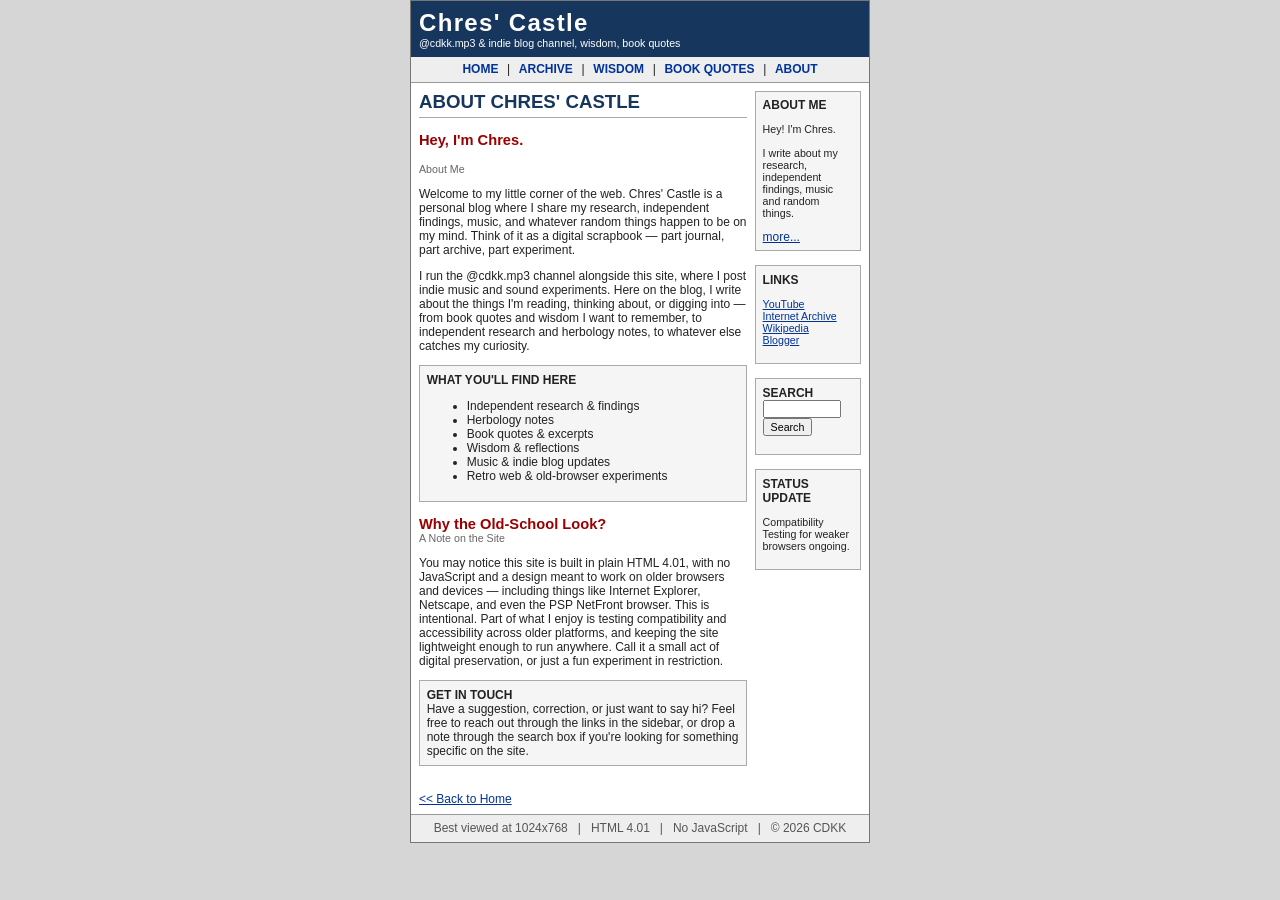
==== about.html @ 33da1b05 "New green interface and mascot!!" ====
<!DOCTYPE HTML PUBLIC "-//W3C//DTD HTML 4.01 Transitional//EN">
<html>
<head>
<title>About - Chres' Castle</title>
<meta http-equiv="Content-Type" content="text/html; charset=windows-1252">
<style type="text/css">
body {
    background-color: #d6d6d6;
    color: #222222;
    font-family: Arial, Helvetica, sans-serif;
    font-size: 9pt;
    margin: 0;
    padding: 0;
}
a {
    color: #003399;
    text-decoration: underline;
}
table {
    font-family: Arial, Helvetica, sans-serif;
    font-size: 9pt;
}
.site {
    width: 460px;
    background-color: #ffffff;
    border: 1px solid #777777;
}
.top {
    background-color: #17365d;
    color: #ffffff;
    padding: 6pt;
}
.logo {
    font-size: 18pt;
    font-weight: bold;
    letter-spacing: 1pt;
}
.tagline {
    font-size: 8pt;
}
.menu {
    background-color: #eeeeee;
    border-bottom: 1px solid #999999;
    padding: 4pt;
    text-align: center;
}
.menu a {
    font-weight: bold;
    text-decoration: none;
    margin-left: 4pt;
    margin-right: 4pt;
}
.main {
    padding: 6pt;
}
.title {
    color: #17365d;
    font-size: 14pt;
    font-weight: bold;
    border-bottom: 1px solid #aaaaaa;
    padding-bottom: 3pt;
}
.posttitle {
    color: #990000;
    font-size: 11pt;
    font-weight: bold;
}
.date {
    color: #666666;
    font-size: 8pt;
}
.box {
    border: 1px solid #aaaaaa;
    background-color: #f5f5f5;
    padding: 5pt;
}
.side {
    width: 105px;
    vertical-align: top;
    padding-left: 6pt;
}
.content {
    width: 325px;
    vertical-align: top;
}
.small {
    font-size: 8pt;
}
.footer {
    background-color: #eeeeee;
    border-top: 1px solid #999999;
    color: #555555;
    padding: 5pt;
    text-align: center;
}
hr {
    color: #aaaaaa;
    height: 1px;
}
input {
    font-family: Arial, Helvetica, sans-serif;
    font-size: 8pt;
}
</style>
</head>

<body>
<table width="100%" border="0" cellpadding="0" cellspacing="0">
<tr>
<td align="center" valign="top">

<table class="site" border="0" cellpadding="0" cellspacing="0">
<tr>
<td class="top">
<div class="logo">Chres' Castle </div>
<div class="tagline">@cdkk.mp3 &amp; indie blog channel, wisdom, book quotes</div>
</td>
</tr>

<tr>
<td class="menu">
<a href="index.html">HOME</a> |
<a href="archive.html">ARCHIVE</a> |
<a href="games.html">WISDOM</a> |
<a href="music.html">BOOK QUOTES</a> |
<a href="about.html">ABOUT</a>
</td>
</tr>

<tr>
<td class="main">

<table width="100%" border="0" cellpadding="0" cellspacing="0">
<tr>

<td class="content">

<div class="title">ABOUT CHRES' CASTLE</div>

<p class="posttitle">Hey, I'm Chres.</p>
<div class="date">About Me</div>

<p>
Welcome to my little corner of the web. Chres' Castle is a personal
blog where I share my research, independent findings, music, and
whatever random things happen to be on my mind. Think of it as a
digital scrapbook &mdash; part journal, part archive, part
experiment.
</p>

<p>
I run the @cdkk.mp3 channel alongside this site, where I post indie
music and sound experiments. Here on the blog, I write about the
things I'm reading, thinking about, or digging into &mdash; from
book quotes and wisdom I want to remember, to independent research
and herbology notes, to whatever else catches my curiosity.
</p>

<div class="box">
<b>WHAT YOU'LL FIND HERE</b>
<ul>
<li>Independent research &amp; findings</li>
<li>Herbology notes</li>
<li>Book quotes &amp; excerpts</li>
<li>Wisdom &amp; reflections</li>
<li>Music &amp; indie blog updates</li>
<li>Retro web &amp; old-browser experiments</li>
</ul>
</div>

<br>

<div class="posttitle">Why the Old-School Look?</div>
<div class="date">A Note on the Site</div>

<p>
You may notice this site is built in plain HTML 4.01, with no
JavaScript and a design meant to work on older browsers and
devices &mdash; including things like Internet Explorer, Netscape,
and even the PSP NetFront browser. This is intentional. Part of what
I enjoy is testing compatibility and accessibility across older
platforms, and keeping the site lightweight enough to run anywhere.
Call it a small act of digital preservation, or just a fun
experiment in restriction.
</p>

<div class="box">
<b>GET IN TOUCH</b><br>
Have a suggestion, correction, or just want to say hi? Feel free to
reach out through the links in the sidebar, or drop a note through
the search box if you're looking for something specific on the
site.
</div>

<br>

<p>
<a href="index.html">&lt;&lt; Back to Home</a>
</p>

</td>

<td class="side">

<div class="box">
<b>ABOUT ME</b>
<p class="small">
Hey! I'm Chres.<br><br>
I write about my research, independent findings, music and random things.
</p>
<a href="about.html">more...</a>
</div>

<br>

<div class="box">
<b>LINKS</b>
<p class="small">
<a href="https://www.youtube.com/">YouTube</a><br>
<a href="https://archive.org/">Internet Archive</a><br>
<a href="https://www.wikipedia.org/">Wikipedia</a><br>
<a href="https://www.blogger.com/">Blogger</a>
</p>
</div>

<br>

<div class="box">
<b>SEARCH</b>
<form action="search.html" method="get">
<input type="text" name="q" size="10">
<br>
<input type="submit" value="Search">
</form>
</div>

<br>

<div class="box">
<b>STATUS UPDATE</b>
<p class="small">
Compatibility Testing for weaker browsers ongoing.<br>
</p>
</div>

</td>

</tr>
</table>

</td>
</tr>

<tr>
<td class="footer">
Best viewed at 1024x768 &nbsp; | &nbsp; HTML 4.01 &nbsp; | &nbsp;
No JavaScript &nbsp; | &nbsp; &copy; 2026 CDKK
</td>
</tr>
</table>

</td>
</tr>
</table>
</body>
</html>
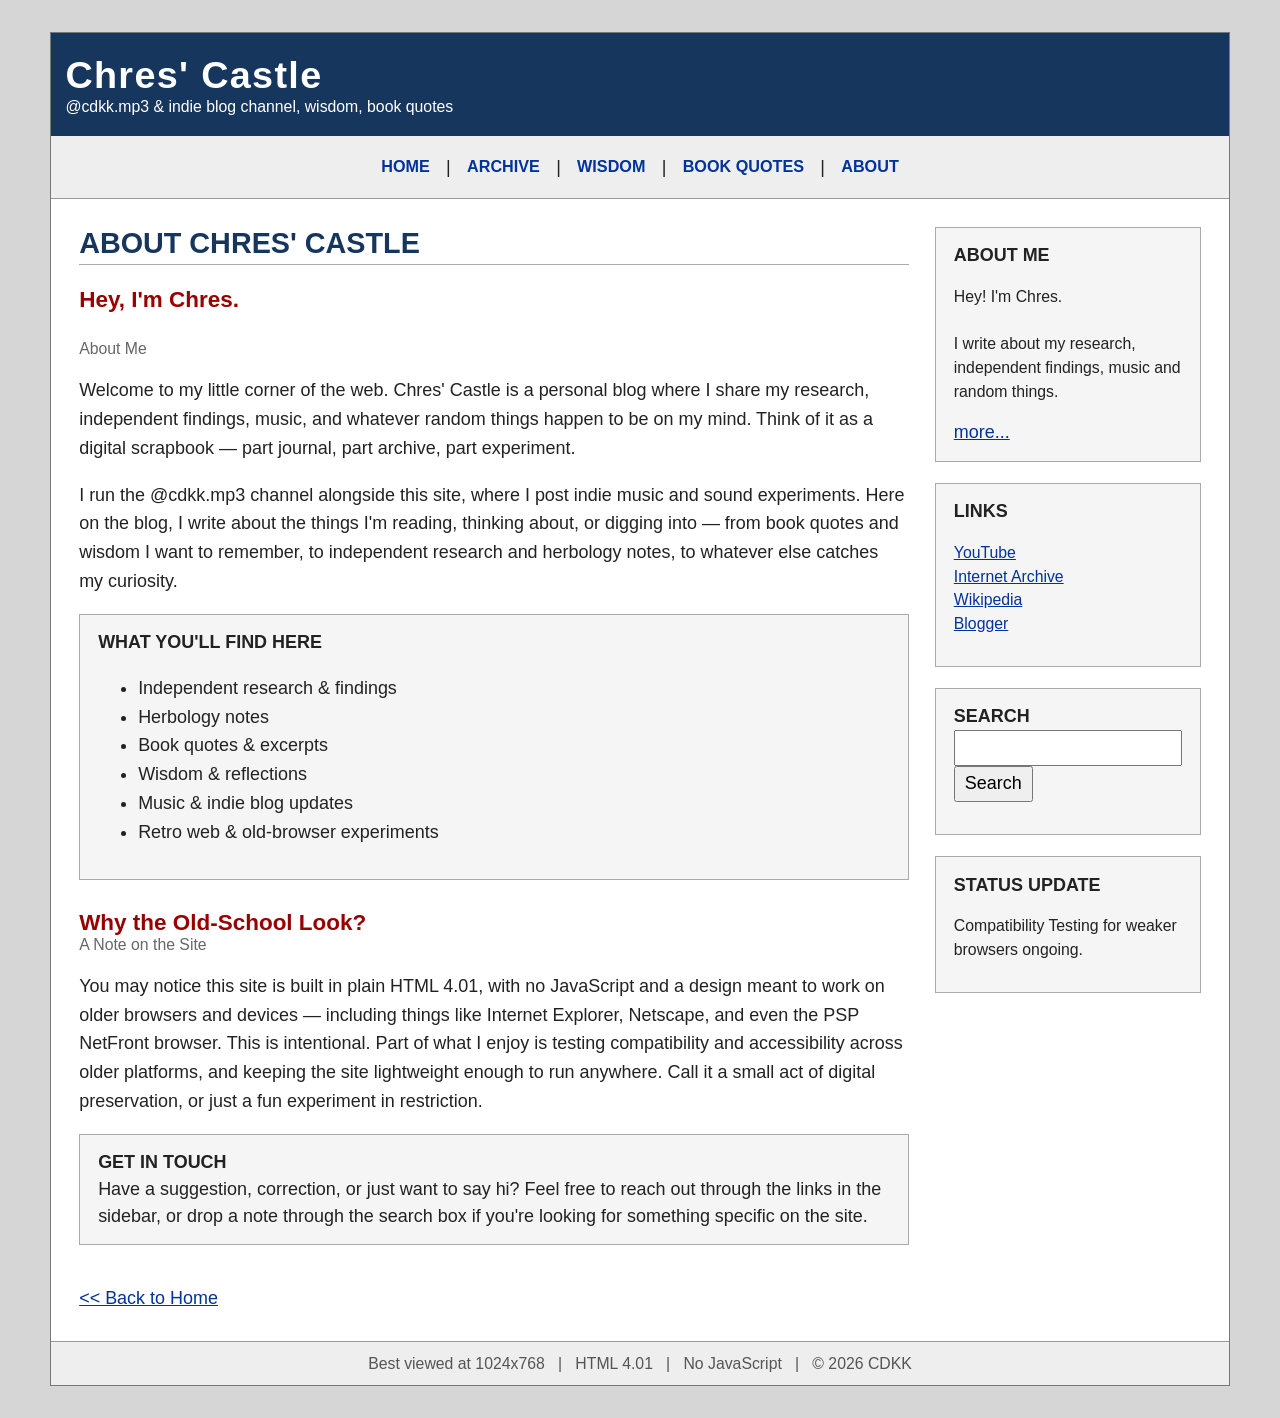
==== commit 25b55387: "v.1.01 UI Usability and Structure Update Experiementations of proportions to elements on modernized " ====
--- a/about.html
+++ b/about.html
@@ -1,8 +1,8 @@
 <!DOCTYPE HTML PUBLIC "-//W3C//DTD HTML 4.01 Transitional//EN">
-<html>
+<html lang="en">
 <head>
 <title>About - Chres' Castle</title>
-<meta http-equiv="Content-Type" content="text/html; charset=windows-1252">
+<meta http-equiv="Content-Type" content="text/html; charset=windows-1252"><meta name="viewport" content="width=device-width, initial-scale=1">
 <style type="text/css">
 body {
     background-color: #d6d6d6;
@@ -101,6 +101,76 @@
     font-family: Arial, Helvetica, sans-serif;
     font-size: 8pt;
 }
+
+/* ==== Modern-screen enhancements ====
+   Everything below lives inside @media rules, which IE4, IE8 and PSP
+   NetFront ignore (or fail on the 480px width), so those browsers keep
+   the original fixed 460-468px layout exactly as before. */
+@media screen and (min-width:481px){
+:root{--g:clamp(8px,2.5vw,36px)}
+html{-webkit-text-size-adjust:100%;text-size-adjust:100%}
+body{font-size:clamp(15px,.35vw + 13.5px,21px);line-height:1.5;padding:var(--g) 0;overflow-x:hidden}
+table{font-size:inherit}
+body>table>tbody>tr>td>table{width:calc(100% - 2*var(--g));max-width:1180px}
+.starframe{padding:var(--g)}
+.site,body>table>tbody>tr>td>table.site{width:100%;height:auto;overflow:visible;box-sizing:border-box}
+body>table>tbody>tr>td>table.site{width:calc(100% - 2*var(--g));max-width:1180px}
+.top{padding:1.1em .8em}
+.logo{font-size:2.1em;line-height:1.2}
+.tagline,.small,.date,.footer{font-size:.88em}
+.menu{padding:.5em .4em;line-height:2}
+.menu a{font-size:.9em;margin:0;padding:.35em .7em;display:inline-block}
+.main{padding:clamp(12px,2.2vw,32px)}
+.title{font-size:1.6em;margin-bottom:.6em}
+.posttitle{font-size:1.25em;margin-top:.4em}
+.content{width:auto;overflow-wrap:break-word;word-wrap:break-word}
+.content p,.content li{line-height:1.6;max-width:46em}
+.content img{max-width:100%;height:auto}
+.side{width:26%;min-width:190px;max-width:320px;padding-left:clamp(14px,2vw,32px)}
+.box{padding:.8em 1em;line-height:1.5}
+input{font-size:1em;padding:.3em .5em;max-width:100%;box-sizing:border-box}
+input[type=text]{width:100%}
+input[type=submit]{cursor:pointer}
+.footer{padding:.8em}
+}
+@media screen and (min-width:1600px){
+body{font-size:clamp(21px,.5vw + 14px,26px)}
+body>table>tbody>tr>td>table,body>table>tbody>tr>td>table.site{max-width:1500px}
+.top img,.title img,.posttitle img{zoom:2;image-rendering:pixelated}
+}
+@media screen and (max-width:479px),screen and (min-width:481px) and (max-width:640px){
+:root{--g:8px}
+html{-webkit-text-size-adjust:100%;text-size-adjust:100%}
+body{font-size:16px;line-height:1.5;padding:var(--g) 0;overflow-x:hidden}
+table{font-size:inherit}
+body>table>tbody>tr>td>table{width:calc(100% - 2*var(--g));max-width:none}
+.starframe{padding:var(--g)}
+.site,body>table>tbody>tr>td>table.site{width:100%;height:auto;overflow:visible;box-sizing:border-box}
+body>table>tbody>tr>td>table.site{width:calc(100% - 2*var(--g))}
+.top{padding:.9em .6em}
+.tagline,.small,.date,.footer{font-size:.88em}
+.menu{line-height:2}
+.menu a{font-size:.9em;display:inline-block}
+.main{padding:12px}
+.title{font-size:1.4em}
+.posttitle{font-size:1.2em}
+.content{overflow-wrap:break-word;word-wrap:break-word}
+.content img,.top img{max-width:100%;height:auto}
+.box{padding:.8em 1em}
+input{font-size:16px;padding:.3em .5em;max-width:100%;box-sizing:border-box}
+input[type=text]{width:100%}
+.main table,.main tbody,.main tr,.main td{display:block;width:auto}
+.content,.side{width:auto;min-width:0;max-width:none}
+.side{padding-left:0;margin-top:1.5em}
+.logo{font-size:1.7em}
+.menu a{padding:.5em .55em}
+.box,.menu,.footer{overflow-wrap:break-word}
+}
+@media screen and (min-resolution:1.5dppx){
+.top img,.title img,.posttitle img{image-rendering:pixelated}
+}
+@media (prefers-reduced-motion:reduce){.cursor-sparkle{display:none!important}}
+@media (hover:none){.cursor-sparkle{display:none!important}}
 </style>
 </head>
 
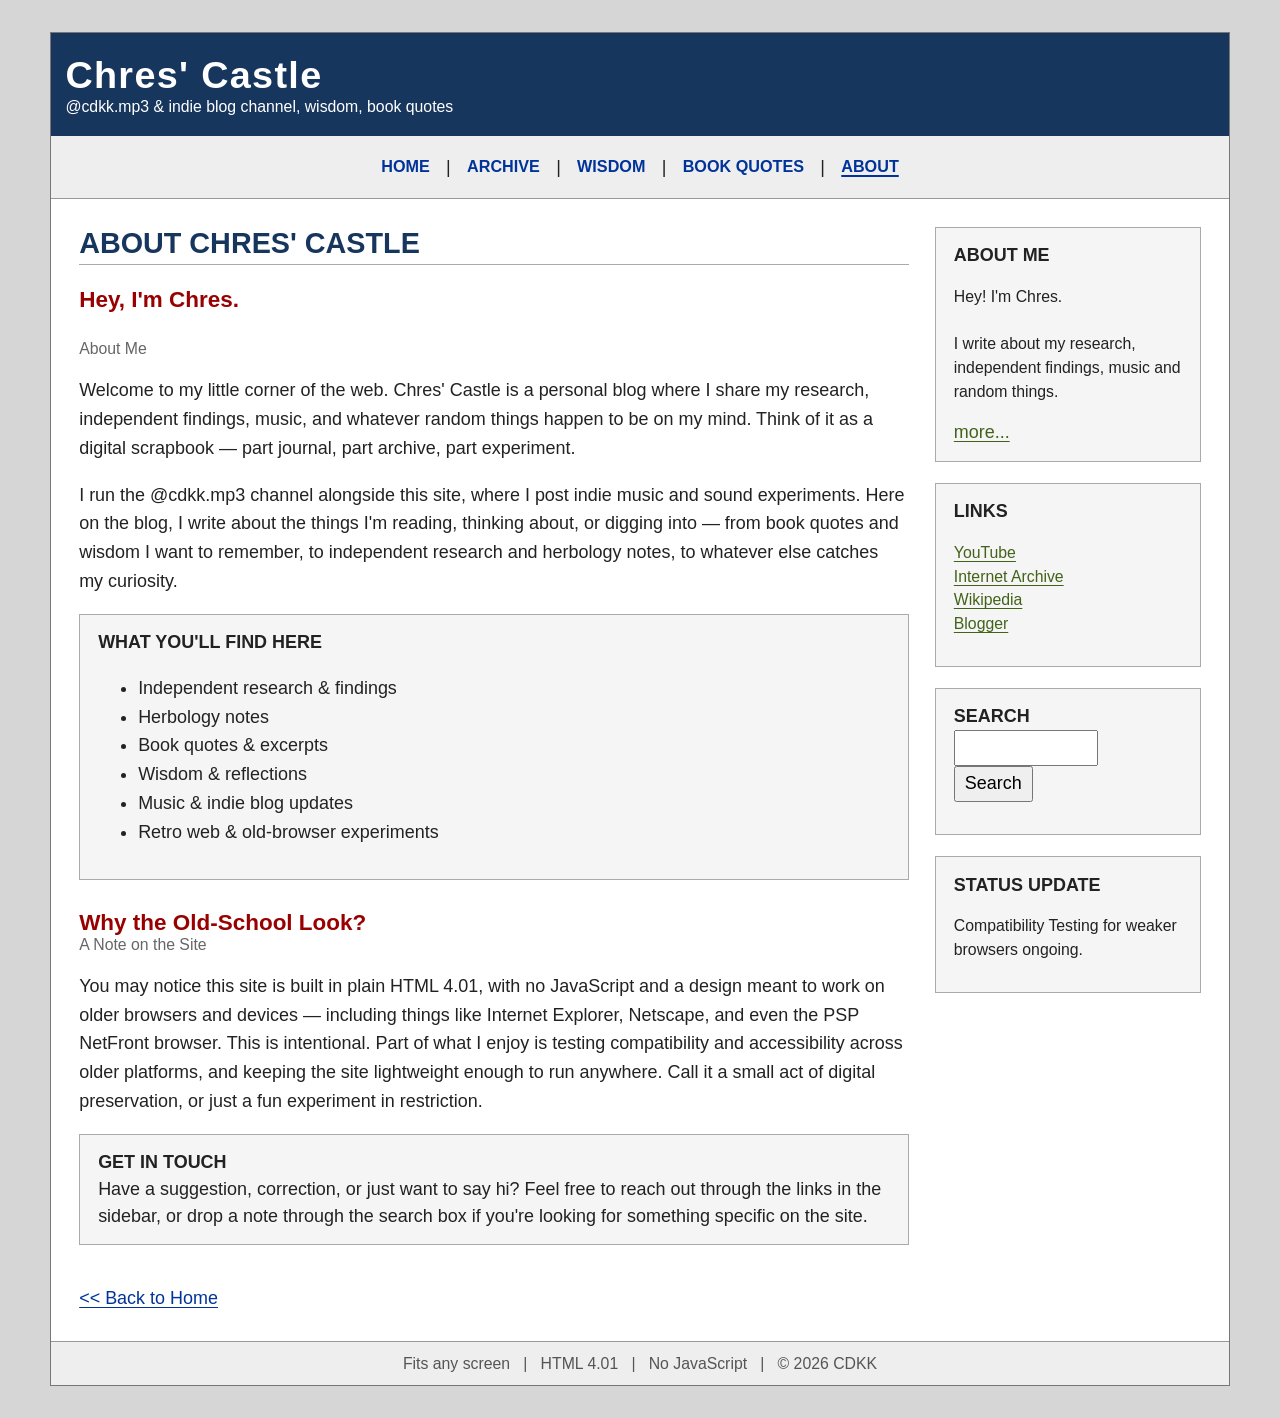
==== commit 3dc77362: "v1.01 Bigger Cursor Element" ====
--- a/about.html
+++ b/about.html
@@ -2,7 +2,7 @@
 <html lang="en">
 <head>
 <title>About - Chres' Castle</title>
-<meta http-equiv="Content-Type" content="text/html; charset=windows-1252"><meta name="viewport" content="width=device-width, initial-scale=1">
+<meta http-equiv="Content-Type" content="text/html; charset=UTF-8"><meta http-equiv="X-UA-Compatible" content="IE=edge"><meta name="viewport" content="width=device-width, initial-scale=1, viewport-fit=cover"><meta name="description" content="About Chres and Chres' Castle: a personal blog of research, independent findings, book quotes, music and retro-web experiments."><meta name="theme-color" content="#17365d"><meta name="color-scheme" content="light"><meta name="author" content="Chres (CDKK)"><meta name="robots" content="index,follow"><meta name="referrer" content="strict-origin-when-cross-origin"><meta name="format-detection" content="telephone=no"><meta name="apple-mobile-web-app-title" content="Chres' Castle"><meta property="og:title" content="About - Chres' Castle"><meta property="og:description" content="About Chres and Chres' Castle: a personal blog of research, independent findings, book quotes, music and retro-web experiments."><meta property="og:type" content="website"><meta property="og:site_name" content="Chres' Castle"><meta name="twitter:card" content="summary"><link rel="icon" type="image/png" href="[data-uri]"><link rel="apple-touch-icon" href="[data-uri]"><link rel="canonical" href="https://chrisdiekunstkatze.com/about.html"><meta property="og:url" content="https://chrisdiekunstkatze.com/about.html">
 <style type="text/css">
 body {
     background-color: #d6d6d6;
@@ -102,84 +102,15 @@
     font-size: 8pt;
 }
 
-/* ==== Modern-screen enhancements ====
-   Everything below lives inside @media rules, which IE4, IE8 and PSP
-   NetFront ignore (or fail on the 480px width), so those browsers keep
-   the original fixed 460-468px layout exactly as before. */
-@media screen and (min-width:481px){
-:root{--g:clamp(8px,2.5vw,36px)}
-html{-webkit-text-size-adjust:100%;text-size-adjust:100%}
-body{font-size:clamp(15px,.35vw + 13.5px,21px);line-height:1.5;padding:var(--g) 0;overflow-x:hidden}
-table{font-size:inherit}
-body>table>tbody>tr>td>table{width:calc(100% - 2*var(--g));max-width:1180px}
-.starframe{padding:var(--g)}
-.site,body>table>tbody>tr>td>table.site{width:100%;height:auto;overflow:visible;box-sizing:border-box}
-body>table>tbody>tr>td>table.site{width:calc(100% - 2*var(--g));max-width:1180px}
-.top{padding:1.1em .8em}
-.logo{font-size:2.1em;line-height:1.2}
-.tagline,.small,.date,.footer{font-size:.88em}
-.menu{padding:.5em .4em;line-height:2}
-.menu a{font-size:.9em;margin:0;padding:.35em .7em;display:inline-block}
-.main{padding:clamp(12px,2.2vw,32px)}
-.title{font-size:1.6em;margin-bottom:.6em}
-.posttitle{font-size:1.25em;margin-top:.4em}
-.content{width:auto;overflow-wrap:break-word;word-wrap:break-word}
-.content p,.content li{line-height:1.6;max-width:46em}
-.content img{max-width:100%;height:auto}
-.side{width:26%;min-width:190px;max-width:320px;padding-left:clamp(14px,2vw,32px)}
-.box{padding:.8em 1em;line-height:1.5}
-input{font-size:1em;padding:.3em .5em;max-width:100%;box-sizing:border-box}
-input[type=text]{width:100%}
-input[type=submit]{cursor:pointer}
-.footer{padding:.8em}
-}
-@media screen and (min-width:1600px){
-body{font-size:clamp(21px,.5vw + 14px,26px)}
-body>table>tbody>tr>td>table,body>table>tbody>tr>td>table.site{max-width:1500px}
-.top img,.title img,.posttitle img{zoom:2;image-rendering:pixelated}
-}
-@media screen and (max-width:479px),screen and (min-width:481px) and (max-width:640px){
-:root{--g:8px}
-html{-webkit-text-size-adjust:100%;text-size-adjust:100%}
-body{font-size:16px;line-height:1.5;padding:var(--g) 0;overflow-x:hidden}
-table{font-size:inherit}
-body>table>tbody>tr>td>table{width:calc(100% - 2*var(--g));max-width:none}
-.starframe{padding:var(--g)}
-.site,body>table>tbody>tr>td>table.site{width:100%;height:auto;overflow:visible;box-sizing:border-box}
-body>table>tbody>tr>td>table.site{width:calc(100% - 2*var(--g))}
-.top{padding:.9em .6em}
-.tagline,.small,.date,.footer{font-size:.88em}
-.menu{line-height:2}
-.menu a{font-size:.9em;display:inline-block}
-.main{padding:12px}
-.title{font-size:1.4em}
-.posttitle{font-size:1.2em}
-.content{overflow-wrap:break-word;word-wrap:break-word}
-.content img,.top img{max-width:100%;height:auto}
-.box{padding:.8em 1em}
-input{font-size:16px;padding:.3em .5em;max-width:100%;box-sizing:border-box}
-input[type=text]{width:100%}
-.main table,.main tbody,.main tr,.main td{display:block;width:auto}
-.content,.side{width:auto;min-width:0;max-width:none}
-.side{padding-left:0;margin-top:1.5em}
-.logo{font-size:1.7em}
-.menu a{padding:.5em .55em}
-.box,.menu,.footer{overflow-wrap:break-word}
-}
-@media screen and (min-resolution:1.5dppx){
-.top img,.title img,.posttitle img{image-rendering:pixelated}
-}
-@media (prefers-reduced-motion:reduce){.cursor-sparkle{display:none!important}}
-@media (hover:none){.cursor-sparkle{display:none!important}}
-</style>
+ @media screen and (min-width:481px){:root{--g:clamp(8px,2.5vw,36px)}html{-webkit-text-size-adjust:100%;text-size-adjust:100%}body{font-size:clamp(15px,.35vw + 13.5px,21px);line-height:1.5;padding:var(--g) 0;overflow-x:hidden}table{font-size:inherit}body>table>tbody>tr>td>table{width:calc(100% - 2*var(--g));max-width:1180px}.starframe{padding:var(--g)}.site,body>table>tbody>tr>td>table.site{width:100%;height:auto;overflow:visible;box-sizing:border-box}body>table>tbody>tr>td>table.site{width:calc(100% - 2*var(--g));max-width:1180px}.top{padding:1.1em .8em}.logo{font-size:2.1em;line-height:1.2}.tagline,.small,.date,.footer{font-size:.88em}.menu{padding:.5em .4em;line-height:2}.menu a{font-size:.9em;margin:0;padding:.35em .7em;display:inline-block}.main{padding:clamp(12px,2.2vw,32px)}.title{font-size:1.6em;margin-bottom:.6em}.posttitle{font-size:1.25em;margin-top:.4em}.content{width:auto;overflow-wrap:break-word;word-wrap:break-word}.content p,.content li{line-height:1.6;max-width:46em}.content img{max-width:100%;height:auto}.side{width:26%;min-width:190px;max-width:320px;padding-left:clamp(14px,2vw,32px)}.box{padding:.8em 1em;line-height:1.5}input{font-size:1em;padding:.3em .5em;max-width:100%;box-sizing:border-box}input[type=text]{width:100%}input[type=submit]{cursor:pointer}.footer{padding:.8em}}@media screen and (min-width:1600px){body{font-size:clamp(21px,.5vw + 14px,26px)}body>table>tbody>tr>td>table,body>table>tbody>tr>td>table.site{max-width:1500px}.top img,.title img,.posttitle img{zoom:2;image-rendering:pixelated}}@media screen and (max-width:479px),screen and (min-width:481px) and (max-width:640px){:root{--g:8px}html{-webkit-text-size-adjust:100%;text-size-adjust:100%}body{font-size:16px;line-height:1.5;padding:var(--g) 0;overflow-x:hidden}table{font-size:inherit}body>table>tbody>tr>td>table{width:calc(100% - 2*var(--g));max-width:none}.starframe{padding:var(--g)}.site,body>table>tbody>tr>td>table.site{width:100%;height:auto;overflow:visible;box-sizing:border-box}body>table>tbody>tr>td>table.site{width:calc(100% - 2*var(--g))}.top{padding:.9em .6em}.tagline,.small,.date,.footer{font-size:.88em}.menu{line-height:2}.menu a{font-size:.9em;display:inline-block}.main{padding:12px}.title{font-size:1.4em}.posttitle{font-size:1.2em}.content{overflow-wrap:break-word;word-wrap:break-word}.content img,.top img{max-width:100%;height:auto}.box{padding:.8em 1em}input{font-size:16px;padding:.3em .5em;max-width:100%;box-sizing:border-box}input[type=text]{width:100%}.main table,.main tbody,.main tr,.main td{display:block;width:auto}.content,.side{width:auto;min-width:0;max-width:none}.side{padding-left:0;margin-top:1.5em}.logo{font-size:1.7em}.menu a{padding:.5em .55em}.box,.menu,.footer{overflow-wrap:break-word}}@media screen and (min-resolution:1.5dppx){.top img,.title img,.posttitle img{image-rendering:pixelated}}@media (prefers-reduced-motion:reduce){.cursor-sparkle{display:none!important}}@media (hover:none){.cursor-sparkle{display:none!important}}html{background:#d6d6d6;scroll-behavior:smooth;scroll-padding-top:12px;scrollbar-color:#8a6a1f #d6d6d6;-webkit-tap-highlight-color:rgba(138,106,31,.25)}@media (prefers-reduced-motion:reduce){html{scroll-behavior:auto}a{transition:none!important}}::selection{background:#d8b85a;color:#1f3620}body{min-height:100vh;min-height:100dvh;padding-left:env(safe-area-inset-left,0px);padding-right:env(safe-area-inset-right,0px);padding-bottom:calc(var(--g,0px) + env(safe-area-inset-bottom,0px))}.skip{position:absolute;left:8px;top:-80px;z-index:10000;background:#1f3620;color:#f2ead2;padding:.6em 1em;border:2px solid #d8b85a;text-decoration:none;transition:top .15s}.skip:focus{top:8px}a:focus-visible,input:focus-visible,button:focus-visible{outline:3px solid #17365d;outline-offset:2px}#content:focus{outline:none}a{text-underline-offset:.18em;text-decoration-thickness:1px;transition:color .15s;touch-action:manipulation}a:hover{text-decoration-thickness:2px}a:active{color:#7a2d1f}.box a{color:#436219}.menu a[aria-current=page]{text-decoration:underline;text-decoration-thickness:2px}.content{hyphens:auto;overflow-wrap:anywhere}.content p{text-wrap:pretty}.title,.posttitle{text-wrap:balance}img{border:0;height:auto}.top img,.title img,.posttitle img,.content img{image-rendering:crisp-edges;image-rendering:pixelated}.content ol{padding-inline-start:2em}input,button{accent-color:#4a6b1f}input[type=submit]{touch-action:manipulation}@media (pointer:coarse){.menu a{min-height:44px;line-height:44px;padding-top:0;padding-bottom:0}.side a{display:inline-block;padding:.35em 0}input[type=submit]{min-height:44px;padding:0 1.2em}input[type=search],input[type=text]{min-height:44px}}@media (max-width:360px){.menu a{padding:.4em .35em}.logo{font-size:1.4em}.main{padding:8px}}@media (orientation:landscape) and (max-height:500px){body{padding-top:4px}.top{padding:.5em}}@media (prefers-contrast:more){.box{border-width:2px}.date{color:#3a4527}a{color:#2c4a0c}}@media (forced-colors:active){.box,.site{border:2px solid CanvasText}.cursor-sparkle{display:none}}#sparkle-layer{position:fixed;left:0;top:0;width:100%;height:100%;pointer-events:none;z-index:9999;overflow:hidden;contain:strict;--k:1.5}@media (min-width:1600px){#sparkle-layer{--k:2.25}}.cursor-sparkle{position:absolute;left:0;top:0;width:calc(16px * var(--k,1));height:calc(16px * var(--k,1));image-rendering:pixelated;animation:sparkle-pop2 var(--d,700ms) ease-out forwards;contain:layout paint style}@keyframes sparkle-pop2{0%{opacity:1;transform:translate3d(var(--x),var(--y),0) translate(-50%,-50%) scale(calc(var(--s) * .4)) rotate(0deg)}30%{opacity:1;transform:translate3d(var(--x),var(--y),0) translate(-50%,-50%) scale(calc(var(--s) * 1.1)) rotate(45deg)}100%{opacity:0;transform:translate3d(var(--x),calc(var(--y) - 24px),0) translate(-50%,-50%) scale(calc(var(--s) * .6)) rotate(90deg)}}@media print{@page{margin:1.5cm}body{background:#fff!important;color:#000;font-size:11pt;padding:0}html{background:#fff}.starframe{background:none!important;padding:0}.site{border:0;width:auto!important}.menu,.side,.skip,#sparkle-layer,.footer{display:none!important}.content a[href^=http]:after{content:" (" attr(href) ")";font-size:.85em}}@media (pointer:fine){:root{--c1:url([data-uri]);--c2:url([data-uri])}body{cursor:var(--c1) 0 0,auto;cursor:-webkit-image-set(var(--c1) 1x,var(--c2) 2x) 0 0,auto;cursor:image-set(var(--c1) 1x,var(--c2) 2x) 0 0,auto}a,.menu a,input[type=submit],button,label{cursor:var(--c1) 0 0,pointer;cursor:-webkit-image-set(var(--c1) 1x,var(--c2) 2x) 0 0,pointer;cursor:image-set(var(--c1) 1x,var(--c2) 2x) 0 0,pointer}input[type=text],input[type=search]{cursor:text}}@media (pointer:fine) and (min-width:1600px){:root{--c1:url([data-uri]);--c2:url([data-uri])}}</style>
 </head>
 
-<body>
-<table width="100%" border="0" cellpadding="0" cellspacing="0">
+<body><a class="skip" href="#content">Skip to main content</a>
+<table role="presentation" width="100%" border="0" cellpadding="0" cellspacing="0">
 <tr>
 <td align="center" valign="top">
 
-<table class="site" border="0" cellpadding="0" cellspacing="0">
+<table role="presentation" class="site" border="0" cellpadding="0" cellspacing="0">
 <tr>
 <td class="top">
 <div class="logo">Chres' Castle </div>
@@ -188,26 +119,26 @@
 </tr>
 
 <tr>
-<td class="menu">
+<td class="menu" role="navigation" aria-label="Main menu">
 <a href="index.html">HOME</a> |
 <a href="archive.html">ARCHIVE</a> |
 <a href="games.html">WISDOM</a> |
 <a href="music.html">BOOK QUOTES</a> |
-<a href="about.html">ABOUT</a>
+<a href="about.html" aria-current="page">ABOUT</a>
 </td>
 </tr>
 
 <tr>
 <td class="main">
 
-<table width="100%" border="0" cellpadding="0" cellspacing="0">
-<tr>
-
-<td class="content">
-
-<div class="title">ABOUT CHRES' CASTLE</div>
-
-<p class="posttitle">Hey, I'm Chres.</p>
+<table role="presentation" width="100%" border="0" cellpadding="0" cellspacing="0">
+<tr>
+
+<td class="content" id="content" tabindex="-1" role="main">
+
+<div class="title" role="heading" aria-level="1">ABOUT CHRES' CASTLE</div>
+
+<p class="posttitle" role="heading" aria-level="2">Hey, I'm Chres.</p>
 <div class="date">About Me</div>
 
 <p>
@@ -240,7 +171,7 @@
 
 <br>
 
-<div class="posttitle">Why the Old-School Look?</div>
+<div class="posttitle" role="heading" aria-level="2">Why the Old-School Look?</div>
 <div class="date">A Note on the Site</div>
 
 <p>
@@ -270,7 +201,7 @@
 
 </td>
 
-<td class="side">
+<td class="side" role="complementary" aria-label="Sidebar">
 
 <div class="box">
 <b>ABOUT ME</b>
@@ -286,10 +217,10 @@
 <div class="box">
 <b>LINKS</b>
 <p class="small">
-<a href="https://www.youtube.com/">YouTube</a><br>
-<a href="https://archive.org/">Internet Archive</a><br>
-<a href="https://www.wikipedia.org/">Wikipedia</a><br>
-<a href="https://www.blogger.com/">Blogger</a>
+<a href="https://www.youtube.com/" rel="noopener noreferrer">YouTube</a><br>
+<a href="https://archive.org/" rel="noopener noreferrer">Internet Archive</a><br>
+<a href="https://www.wikipedia.org/" rel="noopener noreferrer">Wikipedia</a><br>
+<a href="https://www.blogger.com/" rel="noopener noreferrer">Blogger</a>
 </p>
 </div>
 
@@ -297,8 +228,8 @@
 
 <div class="box">
 <b>SEARCH</b>
-<form action="search.html" method="get">
-<input type="text" name="q" size="10">
+<form role="search" action="search.html" method="get">
+<input type="search" name="q" size="10" aria-label="Search the site" autocomplete="off" enterkeyhint="search">
 <br>
 <input type="submit" value="Search">
 </form>
@@ -322,8 +253,8 @@
 </tr>
 
 <tr>
-<td class="footer">
-Best viewed at 1024x768 &nbsp; | &nbsp; HTML 4.01 &nbsp; | &nbsp;
+<td class="footer" role="contentinfo">
+Fits any screen &nbsp; | &nbsp; HTML 4.01 &nbsp; | &nbsp;
 No JavaScript &nbsp; | &nbsp; &copy; 2026 CDKK
 </td>
 </tr>
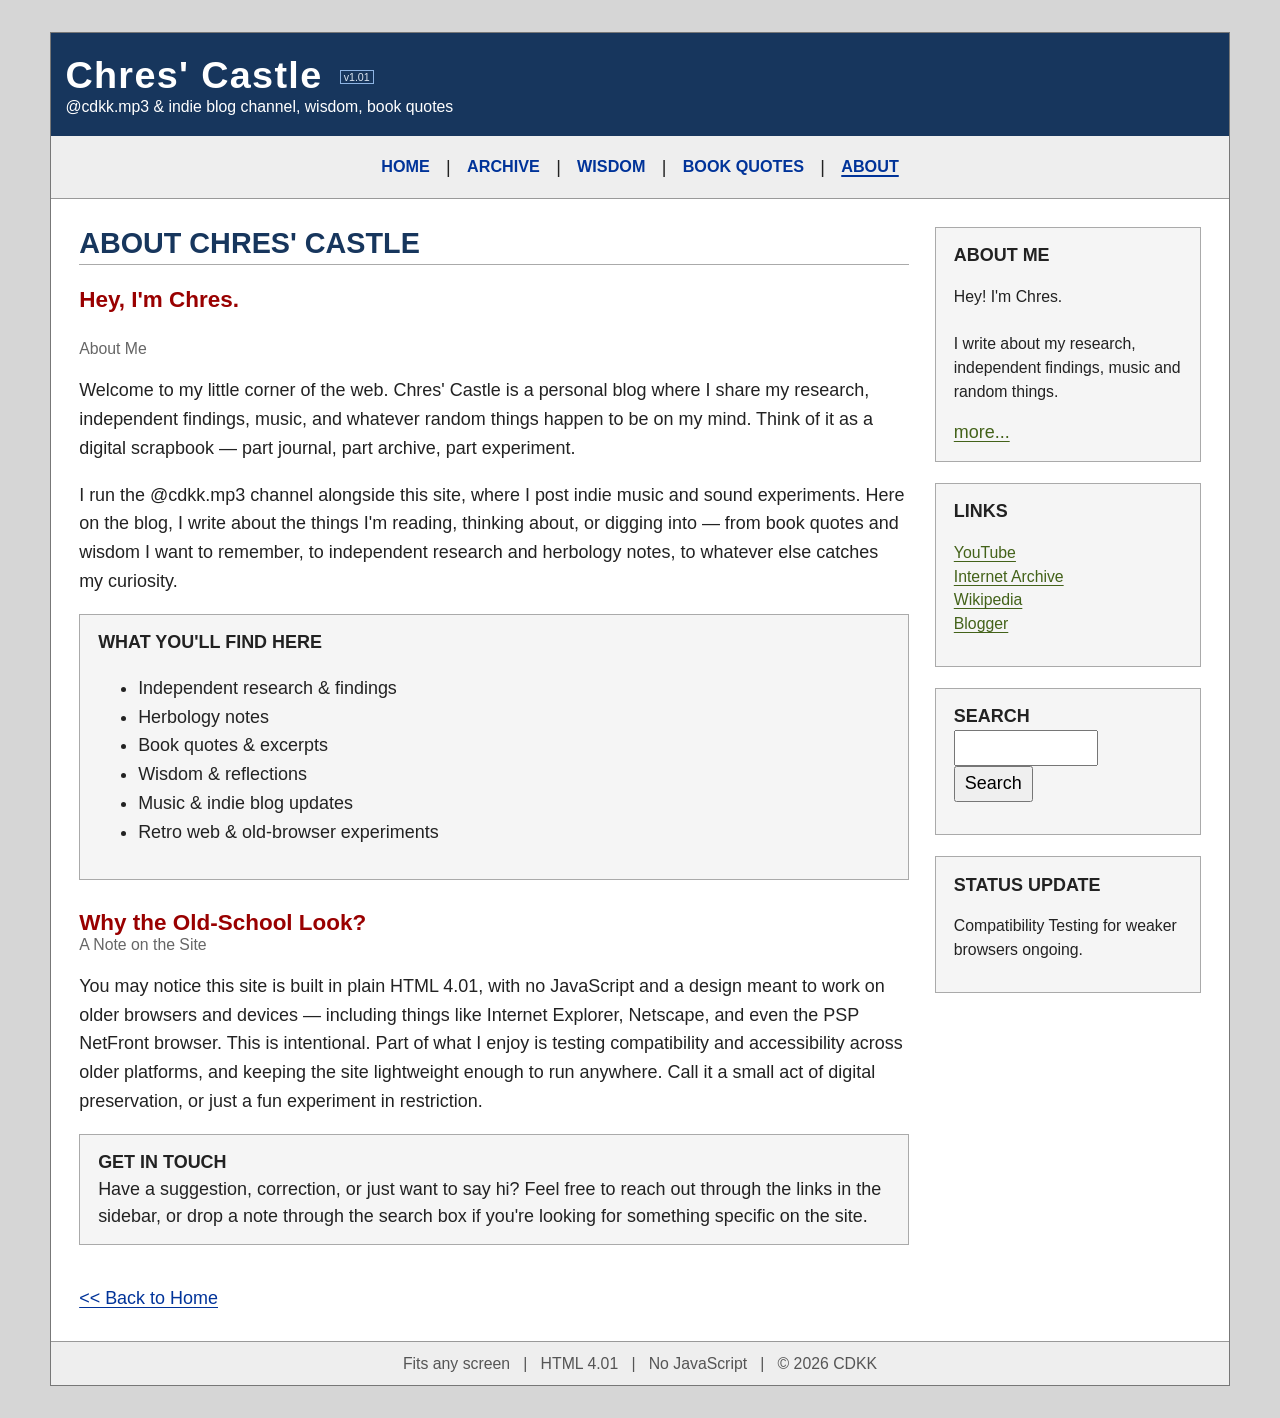
==== commit b1002f5e: "Closer Image Icon v1.01" ====
--- a/about.html
+++ b/about.html
@@ -2,7 +2,7 @@
 <html lang="en">
 <head>
 <title>About - Chres' Castle</title>
-<meta http-equiv="Content-Type" content="text/html; charset=UTF-8"><meta http-equiv="X-UA-Compatible" content="IE=edge"><meta name="viewport" content="width=device-width, initial-scale=1, viewport-fit=cover"><meta name="description" content="About Chres and Chres' Castle: a personal blog of research, independent findings, book quotes, music and retro-web experiments."><meta name="theme-color" content="#17365d"><meta name="color-scheme" content="light"><meta name="author" content="Chres (CDKK)"><meta name="robots" content="index,follow"><meta name="referrer" content="strict-origin-when-cross-origin"><meta name="format-detection" content="telephone=no"><meta name="apple-mobile-web-app-title" content="Chres' Castle"><meta property="og:title" content="About - Chres' Castle"><meta property="og:description" content="About Chres and Chres' Castle: a personal blog of research, independent findings, book quotes, music and retro-web experiments."><meta property="og:type" content="website"><meta property="og:site_name" content="Chres' Castle"><meta name="twitter:card" content="summary"><link rel="icon" type="image/png" href="[data-uri]"><link rel="apple-touch-icon" href="[data-uri]"><link rel="canonical" href="https://chrisdiekunstkatze.com/about.html"><meta property="og:url" content="https://chrisdiekunstkatze.com/about.html">
+<meta http-equiv="Content-Type" content="text/html; charset=UTF-8"><meta http-equiv="X-UA-Compatible" content="IE=edge"><meta name="viewport" content="width=device-width, initial-scale=1, viewport-fit=cover"><meta name="description" content="About Chres and Chres' Castle: a personal blog of research, independent findings, book quotes, music and retro-web experiments."><meta name="theme-color" content="#17365d"><meta name="color-scheme" content="light"><meta name="author" content="Chres (CDKK)"><meta name="robots" content="index,follow"><meta name="referrer" content="strict-origin-when-cross-origin"><meta name="format-detection" content="telephone=no"><meta name="apple-mobile-web-app-title" content="Chres' Castle"><meta property="og:title" content="About - Chres' Castle"><meta property="og:description" content="About Chres and Chres' Castle: a personal blog of research, independent findings, book quotes, music and retro-web experiments."><meta property="og:type" content="website"><meta property="og:site_name" content="Chres' Castle"><meta name="twitter:card" content="summary"><link rel="icon" type="image/png" sizes="32x32" href="favicon.png"><link rel="apple-touch-icon" href="apple-touch-icon.png"><link rel="canonical" href="https://chrisdiekunstkatze.com/about.html"><meta property="og:url" content="https://chrisdiekunstkatze.com/about.html">
 <style type="text/css">
 body {
     background-color: #d6d6d6;
@@ -37,6 +37,18 @@
 }
 .tagline {
     font-size: 8pt;
+}
+.ver {
+    font-family: Arial, Helvetica, sans-serif;
+    font-size: 8pt;
+    font-weight: normal;
+    letter-spacing: 0;
+    color: #dbe5f1;
+    border: 1px solid #8eb4e3;
+    padding: 0 3px;
+    margin-left: 4pt;
+    vertical-align: middle;
+    white-space: nowrap;
 }
 .menu {
     background-color: #eeeeee;
@@ -102,7 +114,17 @@
     font-size: 8pt;
 }
 
- @media screen and (min-width:481px){:root{--g:clamp(8px,2.5vw,36px)}html{-webkit-text-size-adjust:100%;text-size-adjust:100%}body{font-size:clamp(15px,.35vw + 13.5px,21px);line-height:1.5;padding:var(--g) 0;overflow-x:hidden}table{font-size:inherit}body>table>tbody>tr>td>table{width:calc(100% - 2*var(--g));max-width:1180px}.starframe{padding:var(--g)}.site,body>table>tbody>tr>td>table.site{width:100%;height:auto;overflow:visible;box-sizing:border-box}body>table>tbody>tr>td>table.site{width:calc(100% - 2*var(--g));max-width:1180px}.top{padding:1.1em .8em}.logo{font-size:2.1em;line-height:1.2}.tagline,.small,.date,.footer{font-size:.88em}.menu{padding:.5em .4em;line-height:2}.menu a{font-size:.9em;margin:0;padding:.35em .7em;display:inline-block}.main{padding:clamp(12px,2.2vw,32px)}.title{font-size:1.6em;margin-bottom:.6em}.posttitle{font-size:1.25em;margin-top:.4em}.content{width:auto;overflow-wrap:break-word;word-wrap:break-word}.content p,.content li{line-height:1.6;max-width:46em}.content img{max-width:100%;height:auto}.side{width:26%;min-width:190px;max-width:320px;padding-left:clamp(14px,2vw,32px)}.box{padding:.8em 1em;line-height:1.5}input{font-size:1em;padding:.3em .5em;max-width:100%;box-sizing:border-box}input[type=text]{width:100%}input[type=submit]{cursor:pointer}.footer{padding:.8em}}@media screen and (min-width:1600px){body{font-size:clamp(21px,.5vw + 14px,26px)}body>table>tbody>tr>td>table,body>table>tbody>tr>td>table.site{max-width:1500px}.top img,.title img,.posttitle img{zoom:2;image-rendering:pixelated}}@media screen and (max-width:479px),screen and (min-width:481px) and (max-width:640px){:root{--g:8px}html{-webkit-text-size-adjust:100%;text-size-adjust:100%}body{font-size:16px;line-height:1.5;padding:var(--g) 0;overflow-x:hidden}table{font-size:inherit}body>table>tbody>tr>td>table{width:calc(100% - 2*var(--g));max-width:none}.starframe{padding:var(--g)}.site,body>table>tbody>tr>td>table.site{width:100%;height:auto;overflow:visible;box-sizing:border-box}body>table>tbody>tr>td>table.site{width:calc(100% - 2*var(--g))}.top{padding:.9em .6em}.tagline,.small,.date,.footer{font-size:.88em}.menu{line-height:2}.menu a{font-size:.9em;display:inline-block}.main{padding:12px}.title{font-size:1.4em}.posttitle{font-size:1.2em}.content{overflow-wrap:break-word;word-wrap:break-word}.content img,.top img{max-width:100%;height:auto}.box{padding:.8em 1em}input{font-size:16px;padding:.3em .5em;max-width:100%;box-sizing:border-box}input[type=text]{width:100%}.main table,.main tbody,.main tr,.main td{display:block;width:auto}.content,.side{width:auto;min-width:0;max-width:none}.side{padding-left:0;margin-top:1.5em}.logo{font-size:1.7em}.menu a{padding:.5em .55em}.box,.menu,.footer{overflow-wrap:break-word}}@media screen and (min-resolution:1.5dppx){.top img,.title img,.posttitle img{image-rendering:pixelated}}@media (prefers-reduced-motion:reduce){.cursor-sparkle{display:none!important}}@media (hover:none){.cursor-sparkle{display:none!important}}html{background:#d6d6d6;scroll-behavior:smooth;scroll-padding-top:12px;scrollbar-color:#8a6a1f #d6d6d6;-webkit-tap-highlight-color:rgba(138,106,31,.25)}@media (prefers-reduced-motion:reduce){html{scroll-behavior:auto}a{transition:none!important}}::selection{background:#d8b85a;color:#1f3620}body{min-height:100vh;min-height:100dvh;padding-left:env(safe-area-inset-left,0px);padding-right:env(safe-area-inset-right,0px);padding-bottom:calc(var(--g,0px) + env(safe-area-inset-bottom,0px))}.skip{position:absolute;left:8px;top:-80px;z-index:10000;background:#1f3620;color:#f2ead2;padding:.6em 1em;border:2px solid #d8b85a;text-decoration:none;transition:top .15s}.skip:focus{top:8px}a:focus-visible,input:focus-visible,button:focus-visible{outline:3px solid #17365d;outline-offset:2px}#content:focus{outline:none}a{text-underline-offset:.18em;text-decoration-thickness:1px;transition:color .15s;touch-action:manipulation}a:hover{text-decoration-thickness:2px}a:active{color:#7a2d1f}.box a{color:#436219}.menu a[aria-current=page]{text-decoration:underline;text-decoration-thickness:2px}.content{hyphens:auto;overflow-wrap:anywhere}.content p{text-wrap:pretty}.title,.posttitle{text-wrap:balance}img{border:0;height:auto}.top img,.title img,.posttitle img,.content img{image-rendering:crisp-edges;image-rendering:pixelated}.content ol{padding-inline-start:2em}input,button{accent-color:#4a6b1f}input[type=submit]{touch-action:manipulation}@media (pointer:coarse){.menu a{min-height:44px;line-height:44px;padding-top:0;padding-bottom:0}.side a{display:inline-block;padding:.35em 0}input[type=submit]{min-height:44px;padding:0 1.2em}input[type=search],input[type=text]{min-height:44px}}@media (max-width:360px){.menu a{padding:.4em .35em}.logo{font-size:1.4em}.main{padding:8px}}@media (orientation:landscape) and (max-height:500px){body{padding-top:4px}.top{padding:.5em}}@media (prefers-contrast:more){.box{border-width:2px}.date{color:#3a4527}a{color:#2c4a0c}}@media (forced-colors:active){.box,.site{border:2px solid CanvasText}.cursor-sparkle{display:none}}#sparkle-layer{position:fixed;left:0;top:0;width:100%;height:100%;pointer-events:none;z-index:9999;overflow:hidden;contain:strict;--k:1.5}@media (min-width:1600px){#sparkle-layer{--k:2.25}}.cursor-sparkle{position:absolute;left:0;top:0;width:calc(16px * var(--k,1));height:calc(16px * var(--k,1));image-rendering:pixelated;animation:sparkle-pop2 var(--d,700ms) ease-out forwards;contain:layout paint style}@keyframes sparkle-pop2{0%{opacity:1;transform:translate3d(var(--x),var(--y),0) translate(-50%,-50%) scale(calc(var(--s) * .4)) rotate(0deg)}30%{opacity:1;transform:translate3d(var(--x),var(--y),0) translate(-50%,-50%) scale(calc(var(--s) * 1.1)) rotate(45deg)}100%{opacity:0;transform:translate3d(var(--x),calc(var(--y) - 24px),0) translate(-50%,-50%) scale(calc(var(--s) * .6)) rotate(90deg)}}@media print{@page{margin:1.5cm}body{background:#fff!important;color:#000;font-size:11pt;padding:0}html{background:#fff}.starframe{background:none!important;padding:0}.site{border:0;width:auto!important}.menu,.side,.skip,#sparkle-layer,.footer{display:none!important}.content a[href^=http]:after{content:" (" attr(href) ")";font-size:.85em}}@media (pointer:fine){:root{--c1:url([data-uri]);--c2:url([data-uri])}body{cursor:var(--c1) 0 0,auto;cursor:-webkit-image-set(var(--c1) 1x,var(--c2) 2x) 0 0,auto;cursor:image-set(var(--c1) 1x,var(--c2) 2x) 0 0,auto}a,.menu a,input[type=submit],button,label{cursor:var(--c1) 0 0,pointer;cursor:-webkit-image-set(var(--c1) 1x,var(--c2) 2x) 0 0,pointer;cursor:image-set(var(--c1) 1x,var(--c2) 2x) 0 0,pointer}input[type=text],input[type=search]{cursor:text}}@media (pointer:fine) and (min-width:1600px){:root{--c1:url([data-uri]);--c2:url([data-uri])}}</style>
+ @media screen and (min-width:481px){:root{--g:clamp(8px,2.5vw,36px)}html{-webkit-text-size-adjust:100%;text-size-adjust:100%}body{font-size:clamp(15px,.35vw + 13.5px,21px);line-height:1.5;padding:var(--g) 0;overflow-x:hidden}table{font-size:inherit}body>table>tbody>tr>td>table{width:calc(100% - 2*var(--g));max-width:1180px}.starframe{padding:var(--g)}.site,body>table>tbody>tr>td>table.site{width:100%;height:auto;overflow:visible;box-sizing:border-box}body>table>tbody>tr>td>table.site{width:calc(100% - 2*var(--g));max-width:1180px}.top{padding:1.1em .8em}.logo{font-size:2.1em;line-height:1.2}.tagline,.small,.date,.footer{font-size:.88em}.menu{padding:.5em .4em;line-height:2}.menu a{font-size:.9em;margin:0;padding:.35em .7em;display:inline-block}.main{padding:clamp(12px,2.2vw,32px)}.title{font-size:1.6em;margin-bottom:.6em}.posttitle{font-size:1.25em;margin-top:.4em}.content{width:auto;overflow-wrap:break-word;word-wrap:break-word}.content p,.content li{line-height:1.6;max-width:46em}.content img{max-width:100%;height:auto}.side{width:26%;min-width:190px;max-width:320px;padding-left:clamp(14px,2vw,32px)}.box{padding:.8em 1em;line-height:1.5}input{font-size:1em;padding:.3em .5em;max-width:100%;box-sizing:border-box}input[type=text]{width:100%}input[type=submit]{cursor:pointer}.footer{padding:.8em}}@media screen and (min-width:1600px){body{font-size:clamp(21px,.5vw + 14px,26px)}body>table>tbody>tr>td>table,body>table>tbody>tr>td>table.site{max-width:1500px}.top img,.title img,.posttitle img{zoom:2;image-rendering:pixelated}}@media screen and (max-width:479px),screen and (min-width:481px) and (max-width:640px){:root{--g:8px}html{-webkit-text-size-adjust:100%;text-size-adjust:100%}body{font-size:16px;line-height:1.5;padding:var(--g) 0;overflow-x:hidden}table{font-size:inherit}body>table>tbody>tr>td>table{width:calc(100% - 2*var(--g));max-width:none}.starframe{padding:var(--g)}.site,body>table>tbody>tr>td>table.site{width:100%;height:auto;overflow:visible;box-sizing:border-box}body>table>tbody>tr>td>table.site{width:calc(100% - 2*var(--g))}.top{padding:.9em .6em}.tagline,.small,.date,.footer{font-size:.88em}.menu{line-height:2}.menu a{font-size:.9em;display:inline-block}.main{padding:12px}.title{font-size:1.4em}.posttitle{font-size:1.2em}.content{overflow-wrap:break-word;word-wrap:break-word}.content img,.top img{max-width:100%;height:auto}.box{padding:.8em 1em}input{font-size:16px;padding:.3em .5em;max-width:100%;box-sizing:border-box}input[type=text]{width:100%}.main table,.main tbody,.main tr,.main td{display:block;width:auto}.content,.side{width:auto;min-width:0;max-width:none}.side{padding-left:0;margin-top:1.5em}.logo{font-size:1.7em}.menu a{padding:.5em .55em}.box,.menu,.footer{overflow-wrap:break-word}}@media screen and (min-resolution:1.5dppx){.top img,.title img,.posttitle img{image-rendering:pixelated}}@media (prefers-reduced-motion:reduce){.cursor-sparkle{display:none!important}}@media (hover:none){.cursor-sparkle{display:none!important}}html{background:#d6d6d6;scroll-behavior:smooth;scroll-padding-top:12px;scrollbar-color:#8a6a1f #d6d6d6;-webkit-tap-highlight-color:rgba(138,106,31,.25)}@media (prefers-reduced-motion:reduce){html{scroll-behavior:auto}a{transition:none!important}}::selection{background:#d8b85a;color:#1f3620}body{min-height:100vh;min-height:100dvh;padding-left:env(safe-area-inset-left,0px);padding-right:env(safe-area-inset-right,0px);padding-bottom:calc(var(--g,0px) + env(safe-area-inset-bottom,0px))}.skip{position:absolute;left:8px;top:-80px;z-index:10000;background:#1f3620;color:#f2ead2;padding:.6em 1em;border:2px solid #d8b85a;text-decoration:none;transition:top .15s}.skip:focus{top:8px}a:focus-visible,input:focus-visible,button:focus-visible{outline:3px solid #17365d;outline-offset:2px}#content:focus{outline:none}a{text-underline-offset:.18em;text-decoration-thickness:1px;transition:color .15s;touch-action:manipulation}a:hover{text-decoration-thickness:2px}a:active{color:#7a2d1f}.box a{color:#436219}.menu a[aria-current=page]{text-decoration:underline;text-decoration-thickness:2px}.content{hyphens:auto;overflow-wrap:anywhere}.content p{text-wrap:pretty}.title,.posttitle{text-wrap:balance}img{border:0;height:auto}.top img,.title img,.posttitle img,.content img{image-rendering:crisp-edges;image-rendering:pixelated}.content ol{padding-inline-start:2em}input,button{accent-color:#4a6b1f}input[type=submit]{touch-action:manipulation}@media (pointer:coarse){.menu a{min-height:44px;line-height:44px;padding-top:0;padding-bottom:0}.side a{display:inline-block;padding:.35em 0}input[type=submit]{min-height:44px;padding:0 1.2em}input[type=search],input[type=text]{min-height:44px}}@media (max-width:360px){.menu a{padding:.4em .35em}.logo{font-size:1.4em}.main{padding:8px}}@media (orientation:landscape) and (max-height:500px){body{padding-top:4px}.top{padding:.5em}}@media (prefers-contrast:more){.box{border-width:2px}.date{color:#3a4527}a{color:#2c4a0c}}@media (forced-colors:active){.box,.site{border:2px solid CanvasText}.cursor-sparkle{display:none}}#sparkle-layer{position:fixed;left:0;top:0;width:100%;height:100%;pointer-events:none;z-index:9999;overflow:hidden;contain:strict;--k:1.5}@media (min-width:1600px){#sparkle-layer{--k:2.25}}.cursor-sparkle{position:absolute;left:0;top:0;width:calc(16px * var(--k,1));height:calc(16px * var(--k,1));image-rendering:pixelated;animation:sparkle-pop2 var(--d,700ms) ease-out forwards;contain:layout paint style}@keyframes sparkle-pop2{0%{opacity:1;transform:translate3d(var(--x),var(--y),0) translate(-50%,-50%) scale(calc(var(--s) * .4)) rotate(0deg)}30%{opacity:1;transform:translate3d(var(--x),var(--y),0) translate(-50%,-50%) scale(calc(var(--s) * 1.1)) rotate(45deg)}100%{opacity:0;transform:translate3d(var(--x),calc(var(--y) - 24px),0) translate(-50%,-50%) scale(calc(var(--s) * .6)) rotate(90deg)}}@media print{@page{margin:1.5cm}body{background:#fff!important;color:#000;font-size:11pt;padding:0}html{background:#fff}.starframe{background:none!important;padding:0}.site{border:0;width:auto!important}.menu,.side,.skip,#sparkle-layer,.footer{display:none!important}.content a[href^=http]:after{content:" (" attr(href) ")";font-size:.85em}}/*cursor art: indexed PNGs, see NOTES in head*/@media (pointer:fine){:root{--c1:url([data-uri]);--c2:url([data-uri])}body{cursor:var(--c1) 0 0,auto;cursor:-webkit-image-set(var(--c1) 1x,var(--c2) 2x) 0 0,auto;cursor:image-set(var(--c1) 1x,var(--c2) 2x) 0 0,auto}a,.menu a,input[type=submit],button,label{cursor:var(--c1) 0 0,pointer;cursor:-webkit-image-set(var(--c1) 1x,var(--c2) 2x) 0 0,pointer;cursor:image-set(var(--c1) 1x,var(--c2) 2x) 0 0,pointer}input[type=text],input[type=search]{cursor:text}}@media (pointer:fine) and (min-width:1600px){:root{--c1:url([data-uri]);--c2:url([data-uri])}}@media screen and (max-width:479px),screen and (min-width:481px) and (max-width:640px){body{font-size:17px}table{font-size:inherit;line-height:inherit}.content,.side,.box{line-height:1.5}.content p,.content li{line-height:1.5;margin:0 0 1em}.content li{margin-bottom:.45em}.date{font-size:15px;line-height:1.4;margin:.25em 0 .8em}.small,.tagline,.footer{font-size:15px;line-height:1.5}.tagline{padding:0 .3em}.title:has(img){display:flex;align-items:center;justify-content:center;gap:8px}.title img:first-child,.title img:last-child{flex:0 0 16px;width:16px}.title img:nth-child(2){flex:0 1 auto;min-width:0;max-width:100%}.posttitle{margin:1.3em 0 .1em;line-height:1.3}.title img,.posttitle img{image-rendering:auto}.menu{font-size:0;line-height:0;padding:8px 6px}.menu a{display:inline-flex;align-items:center;justify-content:center;font-size:15px;line-height:1.2;margin:3px;padding:.5em 1em;min-height:44px;box-sizing:border-box;border:1px solid rgba(0,0,0,.3);background:rgba(255,255,255,.4)}.menu a[aria-current=page]{background:#17365d;color:#fff;text-decoration:none}.main{padding:14px}.box{padding:14px 16px}.box b{display:block;margin-bottom:.4em;letter-spacing:.5px}.side .small a{display:inline-block;padding:.45em 0}code{font-family:inherit;font-size:.95em;background:rgba(0,0,0,.07);padding:0 .25em;overflow-wrap:anywhere}.footer{padding:14px 12px}}</style>
+<!--
+NOTES: INDEXED-COLOR GRAPHICS (palette + indices)
+Technique: SnesLab, Graphics Format (https://sneslab.net/wiki/Graphics_Format), text CC BY 4.0.
+Every embedded image is a palette PNG (PLTE chunk) holding only used colours; pixels store palette indices.
+Full notes and the add-an-image checklist are in index.html and template.html.
+  48x48    PNG   30 colours 8 bit   477 ->   361 bytes
+  96x96    PNG   30 colours 8 bit   492 ->   386 bytes
+  64x64    PNG   30 colours 8 bit   464 ->   360 bytes
+  128x128  PNG   30 colours 8 bit   546 ->   438 bytes
+-->
 </head>
 
 <body><a class="skip" href="#content">Skip to main content</a>
@@ -113,7 +135,7 @@
 <table role="presentation" class="site" border="0" cellpadding="0" cellspacing="0">
 <tr>
 <td class="top">
-<div class="logo">Chres' Castle </div>
+<div class="logo">Chres' Castle <span class="ver" title="Version 1.01">v1.01</span></div>
 <div class="tagline">@cdkk.mp3 &amp; indie blog channel, wisdom, book quotes</div>
 </td>
 </tr>
@@ -263,5 +285,5 @@
 </td>
 </tr>
 </table>
-</body>
+<script type="text/javascript" src="snes.js"></script></body>
 </html>
